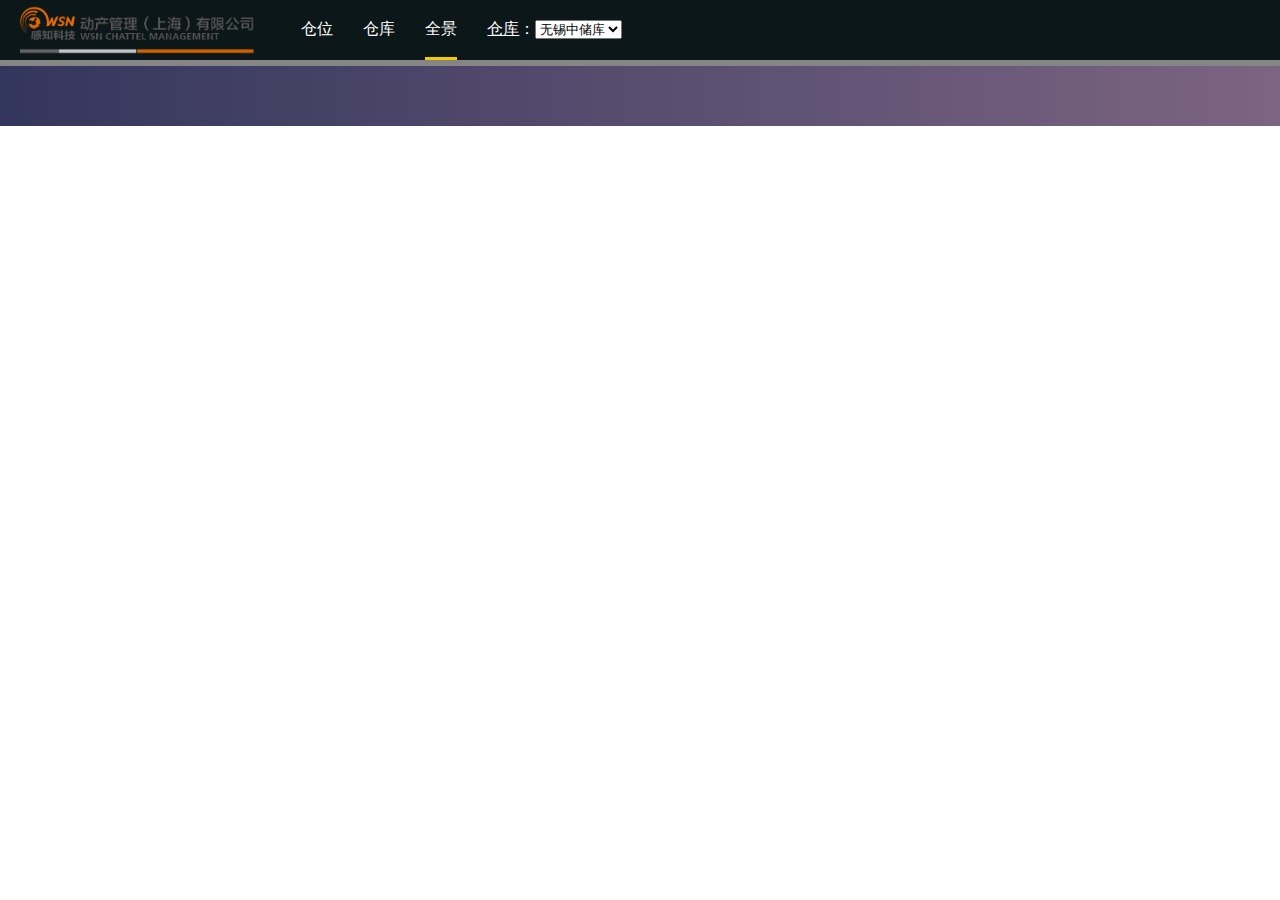
==== dashboard/overall.html @ 39987978 "overall" ====
<!doctype html>
<html>
<head>
<meta charset="utf-8">
<title>仓位历史管控台 - 全景</title>

<link href="css/style.css" rel="stylesheet" type="text/css">
<link href="css/font-awesome.css" rel="stylesheet" type="text/css">
<link href="css/jquery.mloading.css" rel="stylesheet" type="text/css">
<script src="js/jquery-1.11.1.min.js"></script>
<script src="js/dygraph-combined.js"></script>
<script src="js/data.js"></script>
<script src="js/jquery.mloading.js"></script>
</head>
<script>
    var g_data = null;

    var g_graph = null;

    function loadWareHouseList() {
        $.get('data/warehouse.json', function(data) {
            g_wh_list = data.warehouses;
            o = $('#whlists');
            for( i=0; i<data.warehouses.length; i++ ) {
                o.append($('<option>', {value:data.warehouses[i].id, text:data.warehouses[i].name}));
            }
            o.val($('#whlists option:first').val());
            current_warehouse = data.warehouses[0]; //$('#whlists option:first').val();
            wrapup();
        })        
    }

    function createGraph(data) {
        var graph_div = document.getElementById('chart_div');
        var xline = document.createElement('div');
        xline.className = 'line xline';
        xline.style.top = '0px';
        g = new Dygraph(
            graph_div,
            data, 
            {
                drawGrid:false,
                axes: {
                    y: {
                        drawAxis: false,
                        drawGrid: false
                    },
                    x: {
                        axisLabelFormatter: function(d, gran) {
                            return Dygraph.zeropad(d.getHours()) + ':' + Dygraph.zeropad(d.getMinutes());
                        }
                    }
                },
                pixelsPerLabel:50,
                xAxisHeight:0,
                xRangePad:40,
                highlightCallback: function(e, x, pts) {
                    xline.style.left = pts[0].canvasx + 'px';
                    xline.style.visibility = 'visible';
                },
                unhighlightCallback: function(e) {
                    xline.style.visibility = 'hidden';
                },
                clickCallback: function(e, x, point ) {
                    updateOnClick(new Date(x), g_data);
                }
            } 
        );
        $(graph_div).children('div')[0].appendChild(xline);
        $('body').mLoading('hide');
        return g;
    }

    function updateOnClick(t, dl) {
        if( !dl || !dl.head ) return;
        $('body').mLoading('hide');
        var nd = dl.head, last = null, target = null;
        while( nd != null ) {
            if( nd.time >= t ) {
                if( nd.time == t ) target = nd;
                else target = ( last ? last : nd );
                break;
            }
            last = nd;
            nd = nd.next;
        }
        if( !target ) target = last;
        updateInfo(target);
    }

    function updateImages(o, images) {
        o.children().remove();
        for( i=0; i<images.length; i++ ) {
            o.append($('<img src="' + images[i].url + '">'));
        }
    }

    function clearAllImages() {
        $('div.video-img').eq(0).children().remove();
        $('div.shape-img').eq(0).children().remove();
        $('div.shape-diff').eq(0).children().remove();
    }

    function updateInfo(nd) {
        $.ajax({
            type:'GET',
            url:nd.jsonurl,
            success:function(data) {
                updateImages($('div.video-img').eq(0), data.shape.videoPic);
                updateImages($('div.shape-img').eq(0), data.shape.shapePic);
                updateImages($('div.shape-diff').eq(0), data.shape.shapePic_diff);
            }
        }).always(function(){
            $('body').mLoading('hide');
        }) 
    }

    function prepareTimeline(dl) {
        var latest = dl.tail.time;
        timeline = [];
        now = new Date;
        var d = new Date(now.getYear()+1900, now.getMonth(), now.getDate(), 0, 0, 0);
        while( d < latest ) {
            timeline.push([d,0]);
            d = d.addMins(1);
        }
        createGraph(timeline);         
    }

    function loadData(wh) {
        $('body').mLoading();
        var d = new Date();
        var s =(d.getYear()+1900)+''+ (d.getMonth()+1<10?'0'+(d.getMonth()+1):(d.getMonth()+1)) + '' + (d.getDate()<10?'0'+d.getDate():d.getDate());         
        $.ajax({
            type:'GET',
            url: 'http://d.wsncm.com/' +  wh.id + '/w/index' + s + '.txt',
            success: function(txt) {
                g_data = DataList.create();
                g_data.load(txt);
            }
        }).always(function(){
            if( !g_data || !g_data.head ) {
                $('body').mLoading('hide');
                return;
            } 
            prepareTimeline(g_data);
            $('body').mLoading('hide');
        });
    }

    function wrapup() {
        clearAllImages();
        if( g_graph ) g_graph.destroy();
        loadData(current_warehouse)
    }

    $(document).ready(function(){
        $('#whlists').change(function(){
            if( !current_warehouse || current_warehouse.id == this.value ) return;
            for(i=0; i<g_wh_list.length; i++) {
                if( g_wh_list[i].id == this.value ) {
                    current_warehouse = g_wh_list[i];
                    break;
                }
            }
            wrapup();
        });         
        loadWareHouseList();
    });
</script>

<body>
<div class="banner">
	<div class="logo">
    	<img src="images/logo.png">
    </div>
    <div class="menu">
    <a href="index.html">仓位</a>
    </div>
    <div class="menu">
    <a href="warehouse.html">仓库</a>
    </div>
    <div class="menu menu-active">
    全景
    </div>
    <div class="menu">
    <span style="text-decoration: underline">仓库</span>：<select id="whlists"></select>
    </div>
    <div class="clear">
    </div>
</div>

<div class="imgs">
	<div class="video-img">
    	<img src="images/image-video.jpg">
    </div>
    <div class="shape-img">
    	<img src="images/image-shape.jpg">
    </div>
	<div class="shape-diff">
    	<img src="images/image-diff.jpg">
    </div>
</div>

<div class="timeline">
    <div class="line-chart" id="chart_div">
    </div>
</div>
    


</body>
</html>
---- dashboard/css/style.css ----
html, body {
	margin:0;
	padding:0;
	font-family: "Source Sans Pro", "Helvetica Neue", Helvetica, Arial, sans-serif, "Microsoft YaHei", "Hiragino Sans GB", "STHeiti Light", "SimHei";
	color: #000000;
	width: 100%;
	height: 100%;
}

button {
    outline: none;
}

img {
	max-width: 100%;
	max-height: 100%;
}

.line {
  visibility: hidden;
  background-color: #ffffff;
  position: relative;
  pointer-events: none;  
}
.xline {
  height: 100%;
  width: 1px;
}

.banner {
	background: #0c1719;
	color: #ffffff;
	height: 60px;
}

.banner a{
	color: #ffffff;
}

.logo, .menu {
	float: left;
}

.logo img {
	max-height: 50px;
	margin-top: 5px;
	padding: 0 30px 0 20px;
}

.menu {
	line-height: 57px;
	margin: 0 15px;
}

.menu a{
	text-decoration: none;
}

.menu-active {
	border-bottom : 3px solid #f4ca00;
	line-height: 57px !important;
}

.clear {
	clear: both;
}

.numbers {
	float: left;
	background: #3d3d4b;
	color: #ffffff;
	overflow: auto;
	width: 50px;
	height: calc(100% - 60px);
	height: calc(100vh - 60px);
}

.number {
	line-height: 40px;
	text-align: center;
	padding: 0;
	border: 0;
	background: #3d3d4b;
	color: #ffffff;
	display: block;
	width:50px;
}

.number:hover {
	background: #f4ca00;
	color: #3d3d4b;
}

.number-active {
	background: #f4ca00;
	color: #3d3d4b;
}

.content {
	float: left;
	width: calc(100% - 50px);
}

.chart-container {
	margin: 5px 0 0 5px;
	-webkit-box-shadow: 0px 1px 3px 0px rgba(143,143,143,0.3);
	-moz-box-shadow: 0px 1px 3px 0px rgba(143,143,143,0.3);
	box-shadow: 0px 1px 3px 0px rgba(143,143,143,0.3);
}

.charts {
}

.controller {
	height: 50px;
	line-height: 50px;
}

.time-choose {
	float: left;
	margin-left: 50px;
}

.time-pick {
	background: none;
	border:0;
	font-size: 1em;
	margin: 0 5px;
	padding: 5px;
}

.time-selected {
	border: 1px solid #e2e2e2;
}

.wh-info {
	float: right;
	margin-right: 20px;
	font-size: 0.8em;
}

.image-container {
	margin: 5px 0 0 5px;
}

.images, .scan-image {
	float: left;
	-webkit-box-shadow: 0px 1px 2px 0px rgba(143,143,143,0.3);
	-moz-box-shadow: 0px 1px 2px 0px rgba(143,143,143,0.3);
	box-shadow: 0px 1px 2px 0px rgba(143,143,143,0.3);
}

.images {
	width: calc(50% - 7px);
	padding: 2px;
}

.images img {
	margin: 3px;
	max-width: calc(50% - 6px);
	float: left;
}

.scan-image {
	width: calc(50% - 10px);
    padding: 3px;
    margin-left: 4px;
}


.timeline-line {
	height: 5px;
	background: #f0f0f2;
}

.timeline {
	padding: 0;
	margin: 0;
}

.wh-no, .wh-status, .wh-detail {
	float: left;
}

.wh-sum {
	font-size: 1em;
	background: none;
	border: 0;
	height: 50px;
	line-height: 50px;
	border-bottom: 1px solid #ebebeb;
	width: 100%;
}

.wh-img {
	border-bottom: 1px solid #ebebeb;
}

.wh-no {
	width: 50px;
	text-align: center;
}

.wh-status {
	width: 180px;
	margin-left: 20px;
	text-align: left;
}

.wh-normal {
	background:#4763f9;
	color: #ffffff;
	padding: 12px 20px;
}

.wh-alarm {
	background:#f94760;
	color: #ffffff;
	padding: 12px 20px;
}

.images-b, .scan-image-b {
	float: left;
}

.images-b {
	width: calc(50% - 7px);
}

.images-b img {
	margin: 3px;
	max-width: calc(50% - 6px);
	float: left;
}

.scan-image-b {
	width: calc(50% - 10px);
    padding: 3px;
    margin-left: 4px;
}

.charts {
	background: #33365c; 
	background: -moz-linear-gradient(top, #33365c 0%, #776180 100%); 
	background: -webkit-linear-gradient(top, #33365c 0%,#776180 100%); 
	background: linear-gradient(to bottom, #33365c 0%,#776180 100%); 
	filter: progid:DXImageTransform.Microsoft.gradient( startColorstr='#33365c', endColorstr='#776180',GradientType=0 ); 
}

#cangwei {
	float: left;
	color: #ffffff;
}

.dygraph-axis-label.dygraph-axis-label-x, .dygraph-axis-label.dygraph-axis-label-y {
	color: rgba(255,255,255,0.8);
}

.dygraph-legend {
	display: none;
}

.left-arrow, .right-arrow {
	height: 45vh;
	width: 30px;
	background: rgba(0,0,0,0.3);
	box-shadow: none;
	border: 0;
	box-shadow: none;
	float: left;
	padding: 0;
	margin:0;
	color: rgba(255,255,255,0.6);
	font-size: 18px;
}

.left-arrow:hover, .right-arrow:hover {
	color: rgba(255,255,255,1);
}

.leftarrow, .rightarrow {
	float: left;
	width: 25px;
	background: #000000;
	color: #ffffff;
	border: 0;
	height: 60px;
	line-height: 60px;
}

.line-chart {
	width: 100%; /*calc(100% - 50px);*/
	float:left;
	height: 60px;
}

.timeline {
	height: 60px;
	background: #33365c;
    background: -moz-linear-gradient(left, #33365c 0%, #7c6482 100%);
    background: -webkit-linear-gradient(left, #33365c 0%,#7c6482 100%);
    background: linear-gradient(to right, #33365c 0%,#7c6482 100%);
    filter: progid:DXImageTransform.Microsoft.gradient( startColorstr='#33365c', endColorstr='#7c6482',GradientType=1 );
}

.video-img, .shape-img, .shape-diff {
	border: 1px solid #858585;
}

.video-img img, .shape-img img, .shape-diff img {
	width:100%;
}
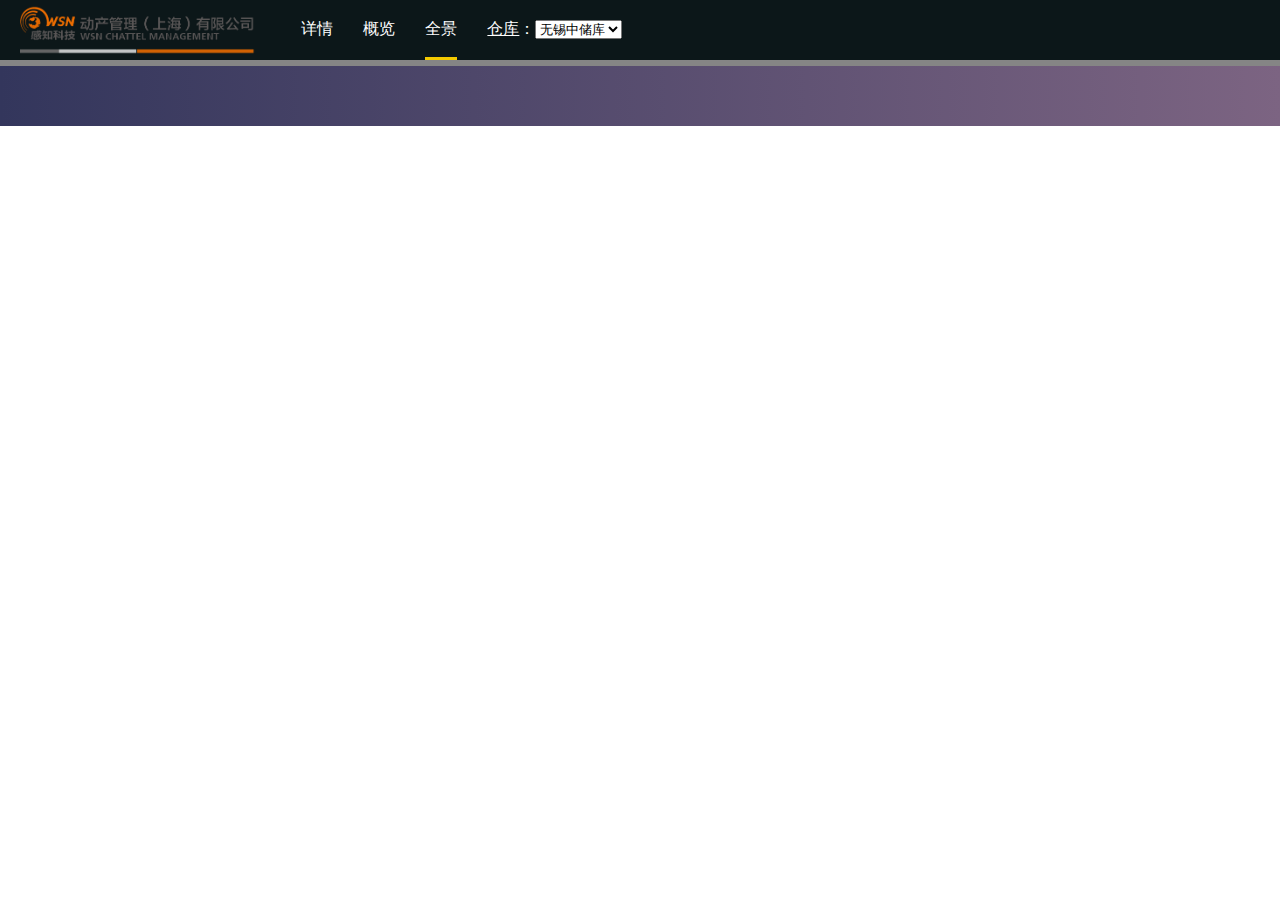
==== commit 64bdcd32: "menu change" ====
--- a/dashboard/overall.html
+++ b/dashboard/overall.html
@@ -18,16 +18,21 @@
     var g_graph = null;
 
     function loadWareHouseList() {
-        $.get('data/warehouse.json', function(data) {
-            g_wh_list = data.warehouses;
-            o = $('#whlists');
-            for( i=0; i<data.warehouses.length; i++ ) {
-                o.append($('<option>', {value:data.warehouses[i].id, text:data.warehouses[i].name}));
-            }
-            o.val($('#whlists option:first').val());
-            current_warehouse = data.warehouses[0]; //$('#whlists option:first').val();
-            wrapup();
-        })        
+        $.ajax({
+            url:'data/warehouse.json',
+            type:'GET',
+            dataType:'json',
+            success:function(data){
+                g_wh_list = data.warehouses;
+                o = $('#whlists');
+                for( i=0; i<data.warehouses.length; i++ ) {
+                    o.append($('<option>', {value:data.warehouses[i].id, text:data.warehouses[i].name}));
+                }
+                o.val($('#whlists option:first').val());
+                current_warehouse = data.warehouses[0]; //$('#whlists option:first').val();
+                wrapup();
+            }
+        });
     }
 
     function createGraph(data) {
@@ -151,6 +156,8 @@
     function wrapup() {
         clearAllImages();
         if( g_graph ) g_graph.destroy();
+        g_graph = null;
+        g_data = null;
         loadData(current_warehouse)
     }
 
@@ -175,10 +182,10 @@
     	<img src="images/logo.png">
     </div>
     <div class="menu">
-    <a href="index.html">仓位</a>
+    <a href="index.html">详情</a>
     </div>
     <div class="menu">
-    <a href="warehouse.html">仓库</a>
+    <a href="warehouse.html">概览</a>
     </div>
     <div class="menu menu-active">
     全景
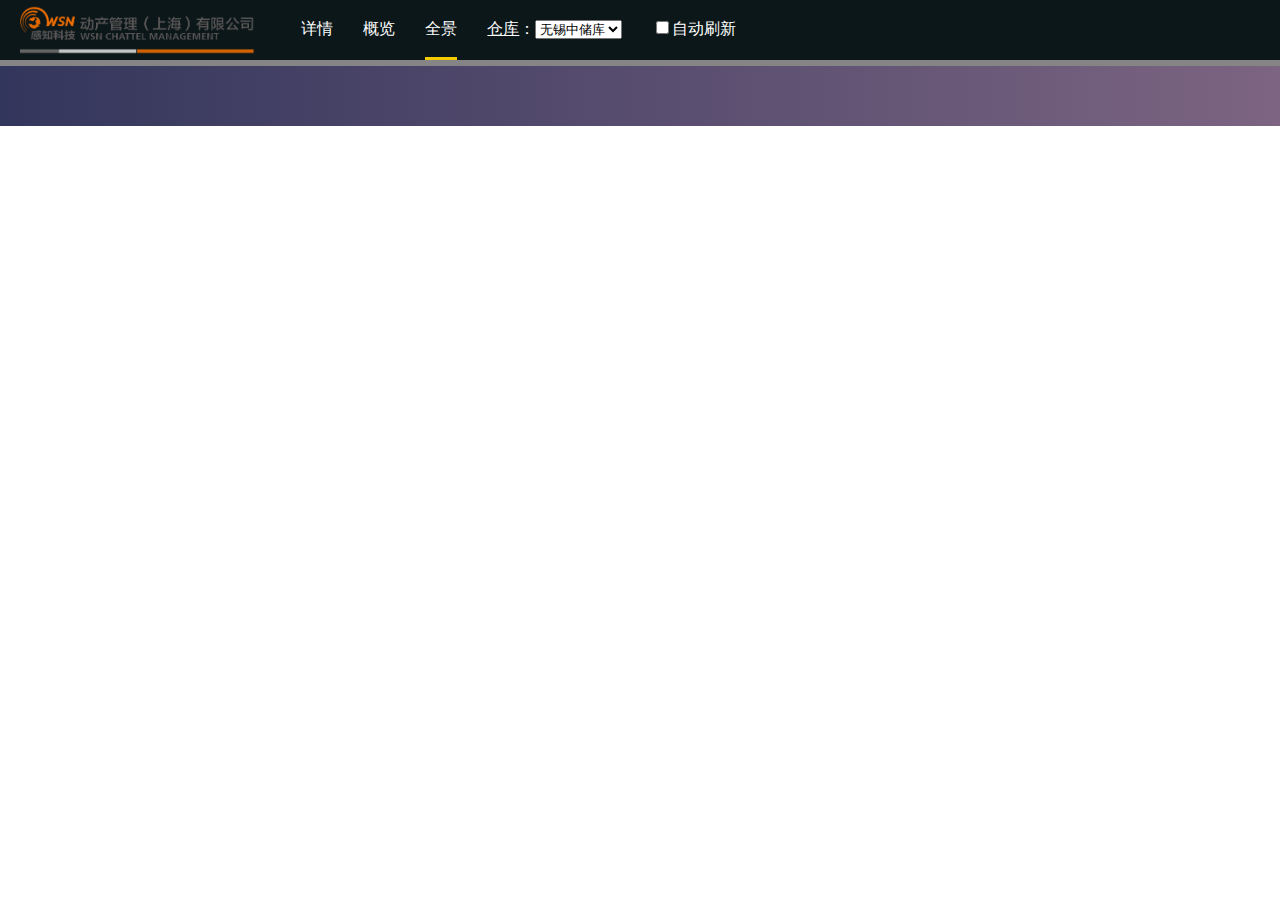
==== commit b200b829: "auto refresh, text display, etc" ====
--- a/dashboard/overall.html
+++ b/dashboard/overall.html
@@ -17,6 +17,18 @@
 
     var g_graph = null;
 
+    var refresh_time = 60;
+
+    var autoRefresh_timer = null;
+
+    function getLastSelected() {
+        if( typeof(Storage) !== 'undefined' ) {
+            return localStorage.getItem('lastSelectedWH');
+        } else 
+            console.log('localStorage not supported!');
+        return null;
+    }
+
     function loadWareHouseList() {
         $.ajax({
             url:'data/warehouse.json',
@@ -24,12 +36,22 @@
             dataType:'json',
             success:function(data){
                 g_wh_list = data.warehouses;
+                if( g_wh_list.length <= 0 ) return;
                 o = $('#whlists');
                 for( i=0; i<data.warehouses.length; i++ ) {
                     o.append($('<option>', {value:data.warehouses[i].id, text:data.warehouses[i].name}));
                 }
-                o.val($('#whlists option:first').val());
-                current_warehouse = data.warehouses[0]; //$('#whlists option:first').val();
+                last = getLastSelected();
+                current_warehouse = g_wh_list[0];
+                if( last ) {
+                    for(i=0;i<g_wh_list.length;i++ ) {
+                        if(last == g_wh_list[i].id) {
+                            current_warehouse = g_wh_list[i];
+                            break;
+                        }
+                    }
+                } 
+                o.val(current_warehouse.id);
                 wrapup();
             }
         });
@@ -40,6 +62,10 @@
         var xline = document.createElement('div');
         xline.className = 'line xline';
         xline.style.top = '0px';
+        var txtWindow = document.createElement('div');
+        txtWindow.className = 'txtwnd';
+        txtWindow.style.top = '-40px';
+        txtWindow.style.height = '15px';
         g = new Dygraph(
             graph_div,
             data, 
@@ -62,16 +88,23 @@
                 highlightCallback: function(e, x, pts) {
                     xline.style.left = pts[0].canvasx + 'px';
                     xline.style.visibility = 'visible';
+                    txtWindow.style.left = (pts[0].canvasx + 5) + 'px';
+                    txtWindow.style.visibility = 'visible';
+                    t = new Date(x);
+                    $(txtWindow).text(t.fmtTime2());
                 },
                 unhighlightCallback: function(e) {
                     xline.style.visibility = 'hidden';
+                    txtWindow.style.visibility = 'hidden';
                 },
                 clickCallback: function(e, x, point ) {
                     updateOnClick(new Date(x), g_data);
                 }
             } 
         );
-        $(graph_div).children('div')[0].appendChild(xline);
+        o = $(graph_div).children('div')[0];
+        o.appendChild(xline);
+        o.appendChild(txtWindow);
         $('body').mLoading('hide');
         return g;
     }
@@ -130,6 +163,7 @@
             d = d.addMins(1);
         }
         createGraph(timeline);         
+        updateOnClick(timeline[timeline.length-1], g_data);
     }
 
     function loadData(wh) {
@@ -170,8 +204,36 @@
                     break;
                 }
             }
+            if( typeof(Storage) !== 'undefined' ) {
+                localStorage.setItem('lastSelectedWH', current_warehouse.id);
+            }            
             wrapup();
         });         
+        if( typeof(Storage) !== 'undefined') {
+            if( 'true'.localeCompare(localStorage.getItem('autoRefresh')) == 0 ) {
+                $('#autoRefresh').prop('checked', true);
+                autoRefresh_timer = setTimeout(function(){
+                    location.reload();
+                }, refresh_time*1000);
+            }
+        }
+
+        $('#autoRefresh').change(function(){
+            if( $(this).is(':checked')) {
+                if( typeof(Storage) !== 'undefined' ) {
+                    localStorage.setItem("autoRefresh","true");   
+                }
+                autoRefresh_timer = setTimeout( function() {
+                    location.reload();
+                }, refresh_time*1000)
+            } else {
+                if( typeof(Storage) !== 'undefined' ) {
+                    localStorage.removeItem("autoRefresh");   
+                }                
+                clearTimeout(autoRefresh_timer);
+            }
+        })
+
         loadWareHouseList();
     });
 </script>
@@ -193,6 +255,9 @@
     <div class="menu">
     <span style="text-decoration: underline">仓库</span>：<select id="whlists"></select>
     </div>
+    <div class="menu">
+        <input type="checkbox" name="box" id="autoRefresh"/>自动刷新 
+    </div>
     <div class="clear">
     </div>
 </div>
--- a/dashboard/css/style.css
+++ b/dashboard/css/style.css
@@ -25,6 +25,18 @@
 .xline {
   height: 100%;
   width: 1px;
+}
+
+.txtwnd {
+	font-size:10px;
+	height:15px;
+	width:30px;
+	line-height: 15px;
+	padding-left:3px;
+	background-color: #ffffff;
+	position: relative;
+	pointer-events: none;  
+	visibility: hidden;	
 }
 
 .banner {
